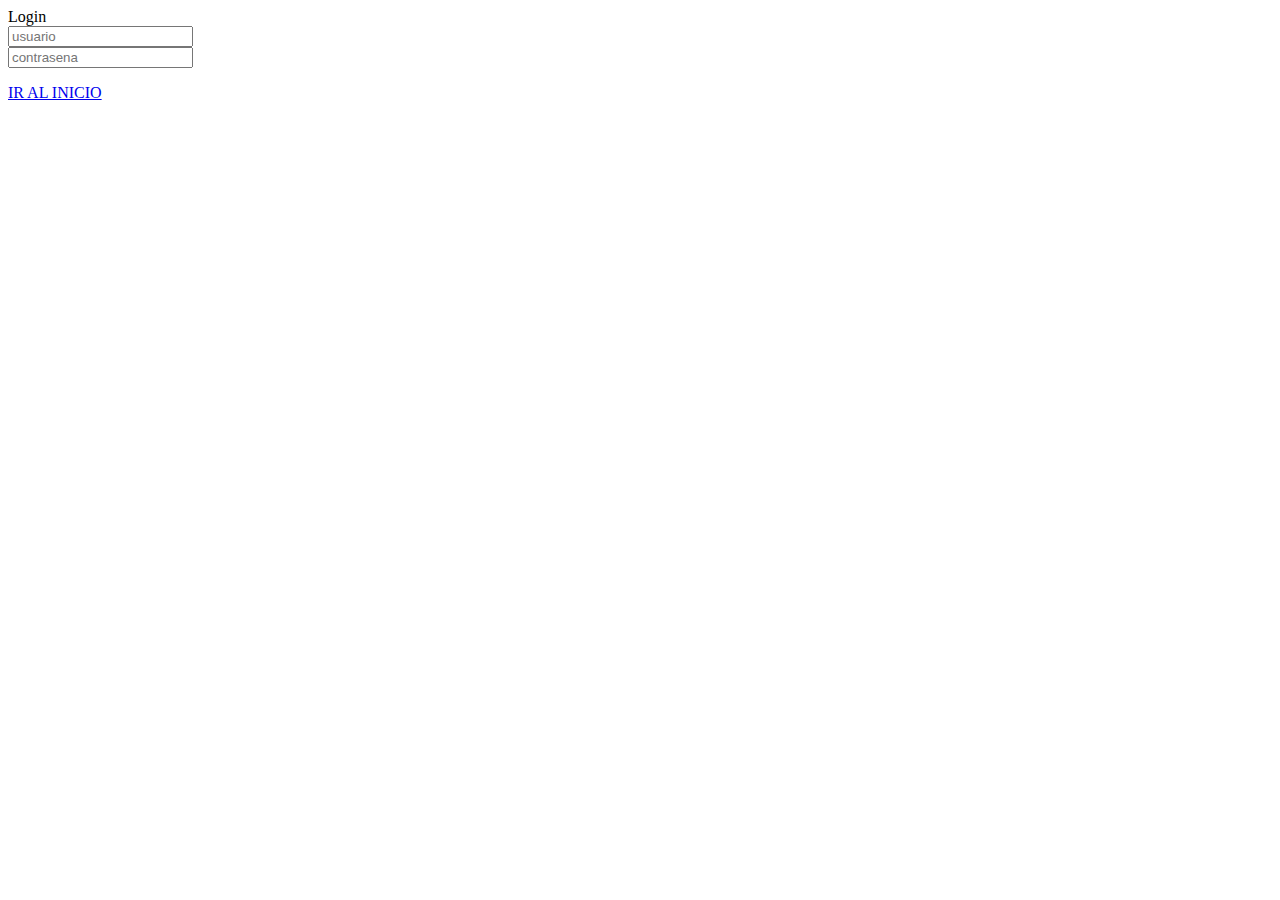
==== login.html @ f96fa7ac "Subida de login a la rama funcionalidad-login" ====
<!doctype html>
<html lang="en">
    <head>
        <title>Title</title>
        <!-- Required meta tags -->
        <meta charset="utf-8" />
        <meta
            name="viewport"
            content="width=device-width, initial-scale=1, shrink-to-fit=no"
        />

        <!-- Bootstrap CSS v5.2.1 -->
        <link
            href="https://cdn.jsdelivr.net/npm/bootstrap@5.3.2/dist/css/bootstrap.min.css"
            rel="stylesheet"
            integrity="sha384-T3c6CoIi6uLrA9TneNEoa7RxnatzjcDSCmG1MXxSR1GAsXEV/Dwwykc2MPK8M2HN"
            crossorigin="anonymous"
        />
    </head>

    <body>
        <header>
            <div class="display-3">Login</div>
        </header>
        <main>
            <div class="container">
                <input type="text" placeholder="usuario">
                <br>
                <input type="text" placeholder="contrasena">
            </div>
        </main>
        <footer>
            <p><a href="index.html">IR AL INICIO</a></p>
        </footer>
        <!-- Bootstrap JavaScript Libraries -->
        <script
            src="https://cdn.jsdelivr.net/npm/@popperjs/core@2.11.8/dist/umd/popper.min.js"
            integrity="sha384-I7E8VVD/ismYTF4hNIPjVp/Zjvgyol6VFvRkX/vR+Vc4jQkC+hVqc2pM8ODewa9r"
            crossorigin="anonymous"
        ></script>

        <script
            src="https://cdn.jsdelivr.net/npm/bootstrap@5.3.2/dist/js/bootstrap.min.js"
            integrity="sha384-BBtl+eGJRgqQAUMxJ7pMwbEyER4l1g+O15P+16Ep7Q9Q+zqX6gSbd85u4mG4QzX+"
            crossorigin="anonymous"
        ></script>
    </body>
</html>
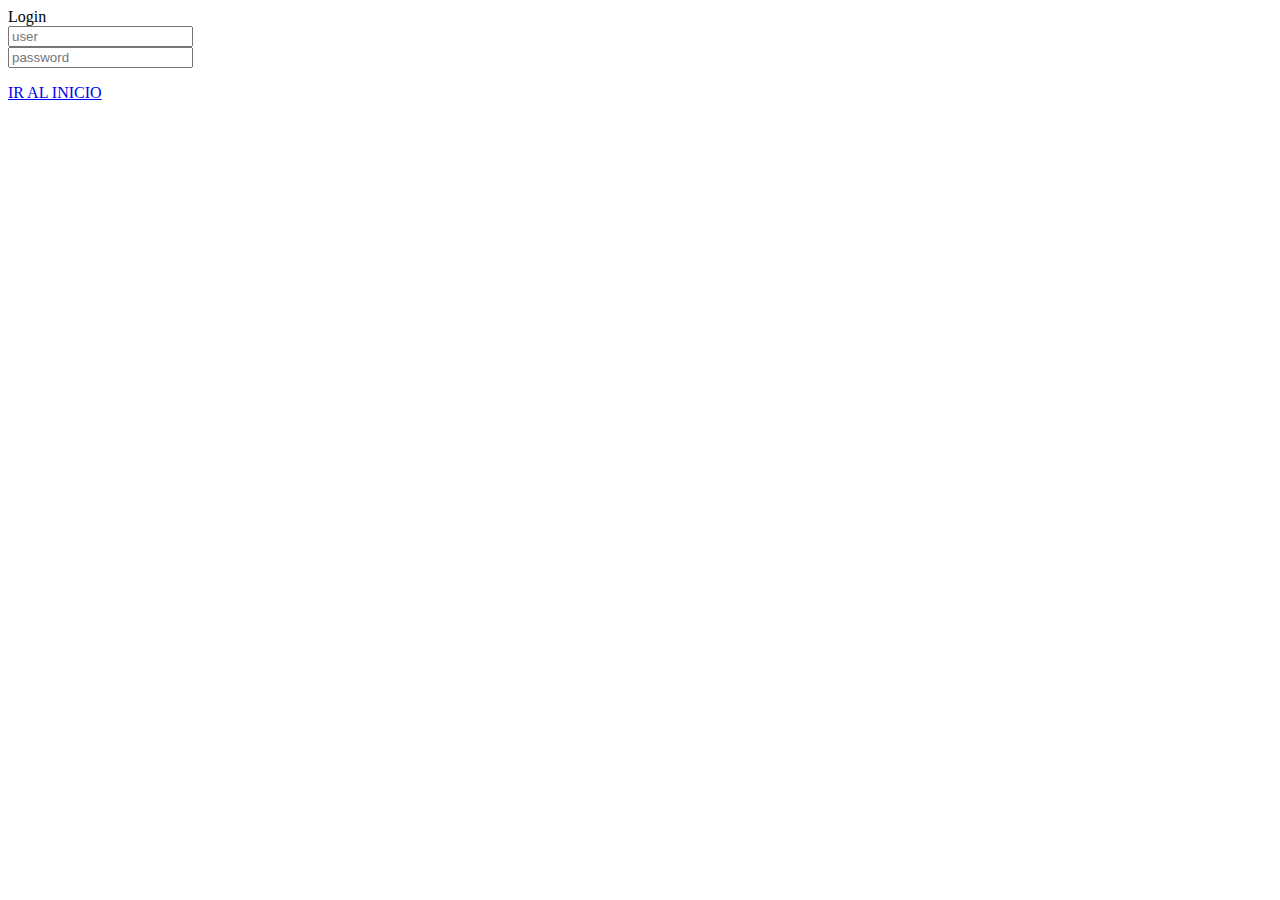
==== commit 9cf6c0be: "Subida de login a la rama bugfix-funcionalidad-login" ====
--- a/login.html
+++ b/login.html
@@ -24,9 +24,9 @@
         </header>
         <main>
             <div class="container">
-                <input type="text" placeholder="usuario">
+                <input type="text" placeholder="user">
                 <br>
-                <input type="text" placeholder="contrasena">
+                <input type="text" placeholder="password">
             </div>
         </main>
         <footer>
